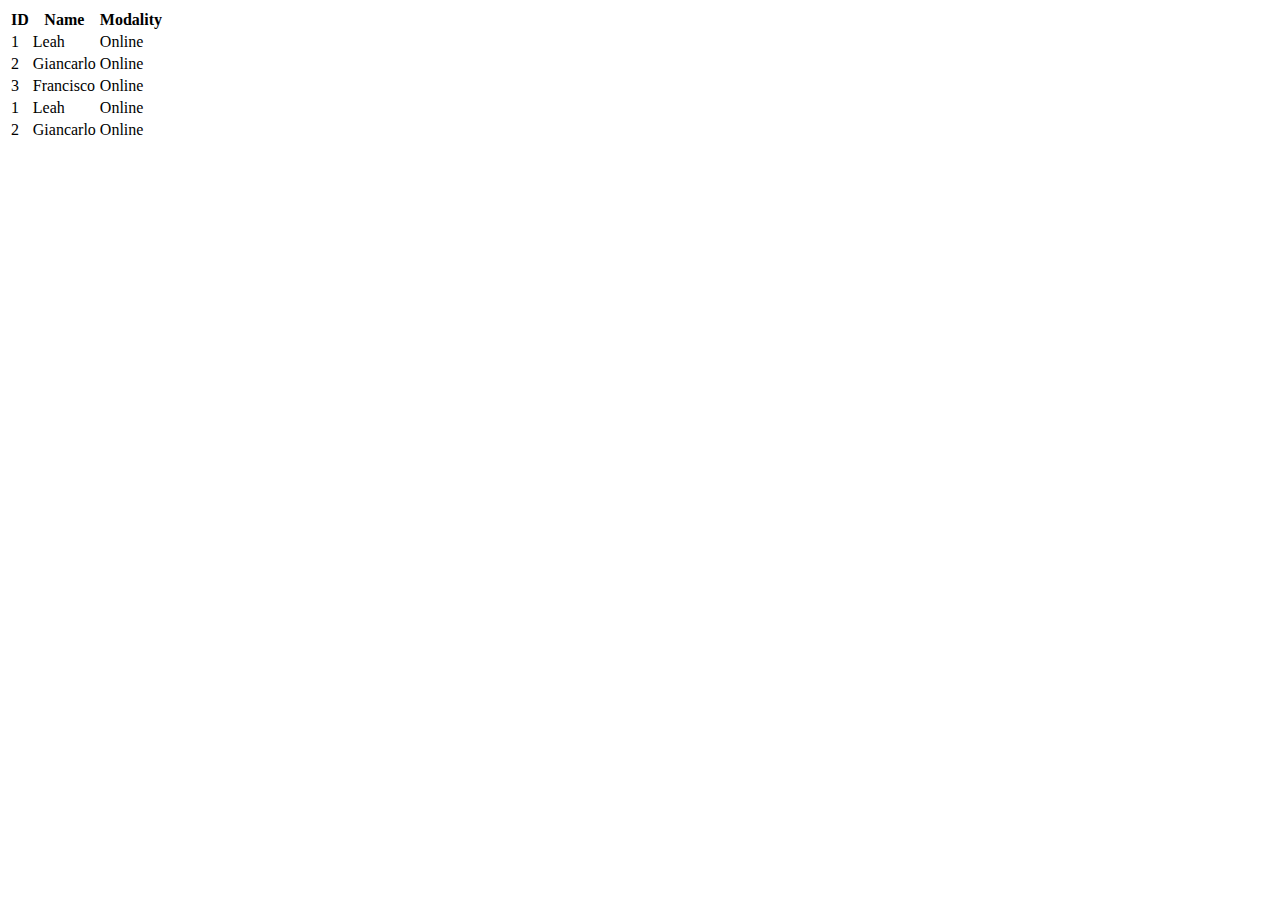
==== practice.html @ 863109de "css changes mobile view" ====
<!DOCTYPE html>
<html lang="en">
<head>
    <meta charset="UTF-8">
    <meta http-equiv="X-UA-Compatible" content="IE=edge">
    <meta name="viewport" content="width=device-width, initial-scale=1.0">
    <link rel="stylesheet" href="practice.css">
    <title>Document</title>
</head>
<body >
    <table>
        <thead>
            <tr>
                <th>ID</th>
                <th>Name</th>
                <th>Modality</th>
            </tr>
        </thead>
        <tbody>
            <tr>
                <td>1</td>
                <td>Leah</td>
                <td>Online</td>
            </tr>
            <tr class="red-flag">
                <td>2</td>
                <td >Giancarlo</td>
                <td>Online</td>
            </tr>
            <tr>
                <td>3</td>
                <td>Francisco</td>
                <td>Online</td>
            </tr>
            <tr>
                <td>1</td>
                <td>Leah</td>
                <td>Online</td>
            </tr>
            <tr class="red-flag">
                <td>2</td>
                <td >Giancarlo</td>
                <td>Online</td>
            </tr>
           
        </tbody>
        <tfoot>

        </tfoot>
    </table>

</body>
</html>
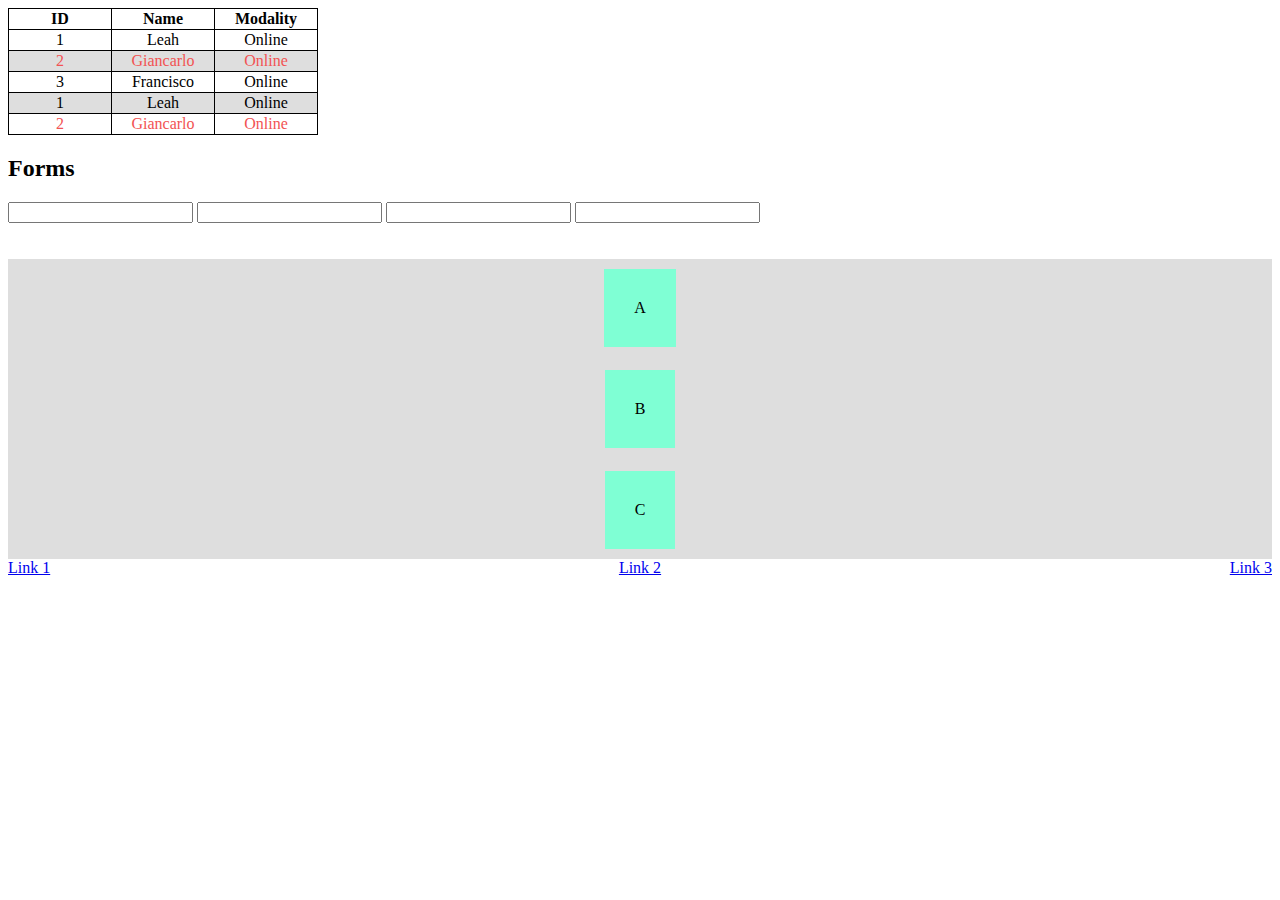
==== commit 831f1f14: "final" ====
--- a/practice.html
+++ b/practice.html
@@ -4,7 +4,7 @@
     <meta charset="UTF-8">
     <meta http-equiv="X-UA-Compatible" content="IE=edge">
     <meta name="viewport" content="width=device-width, initial-scale=1.0">
-    <link rel="stylesheet" href="practice.css">
+    <link rel="stylesheet" href="styles/practice.css">
     <title>Document</title>
 </head>
 <body >
@@ -48,6 +48,28 @@
 
         </tfoot>
     </table>
+    <form>
+        <h2>Forms</h2>
+       
+           <input type="text">   
+            <input type="number">
+            <input type="email">
+            <input type="password">
+    </form>
+    <br><br>
 
+    <div class="flex-container">
+        <div class="flex-item">A</div>
+        <div class="flex-item">B</div>
+        <div class="flex-item">C</div>
+    </div>
+
+    <div class="site-header">
+        <nav>
+            <a href="#">Link 1</a>
+            <a href="#">Link 2</a>
+            <a href="#">Link 3</a>
+        </nav>
+    </div>
 </body>
 </html>--- a/styles/practice.css
+++ b/styles/practice.css
@@ -0,0 +1,47 @@
+table{
+    border-collapse: collapse;
+    border:1px solid black;
+}
+td,th{
+    border: 1px solid black;
+    width:100px;
+    text-align: center;
+}
+.red-flag{
+    color:rgb(242, 83, 83);
+}
+tr:nth-child(even){
+    background-color: #dedede;
+}
+
+/*flex-box*/
+.flex-container{
+    display: flex;
+    flex-direction:column;
+    justify-content: space-between;
+    align-items: center;
+    background-color: #dedede;
+    height: 300px;
+}
+.flex-item{
+    background-color: aquamarine;
+    padding: 30px;
+    margin: 10px;
+    text-align: center;
+}
+
+/*responsive*/
+.site-header nav{
+    /*mobile*/
+    display: flex;
+    flex-direction: column;
+    align-items: center;
+}
+@media(min-width:768px){
+   /*the elements that will be modified*/
+   .site-header nav{
+    /*desktop*/
+        flex-direction: row;
+        justify-content: space-between;
+   }
+}